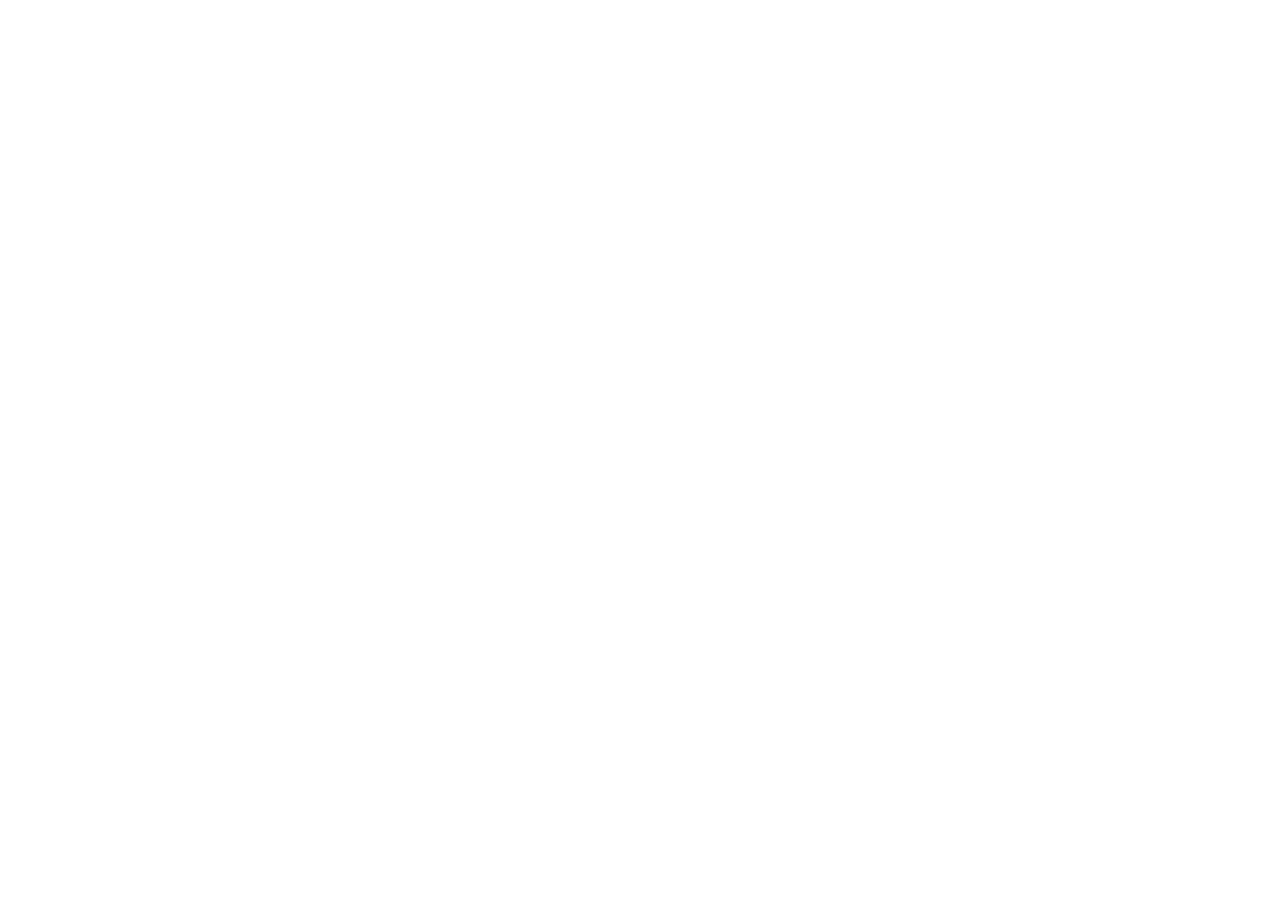
==== src/index.html @ ad5cf0c2 "add" ====
<!DOCTYPE html>
<html lang="ru">
<head>
    <meta charset="UTF-8">
    <meta name="viewport" content="width=device-width, initial-scale=1.0">
    <meta http-equiv="X-UA-Compatible" content="ie=edge">
    <title>Document</title>

    <link rel="stylesheet" href="styles/style.css">
</head>
<body>

</body>
</html>
---- src/styles/style.css ----
/** CSS STYLE **/
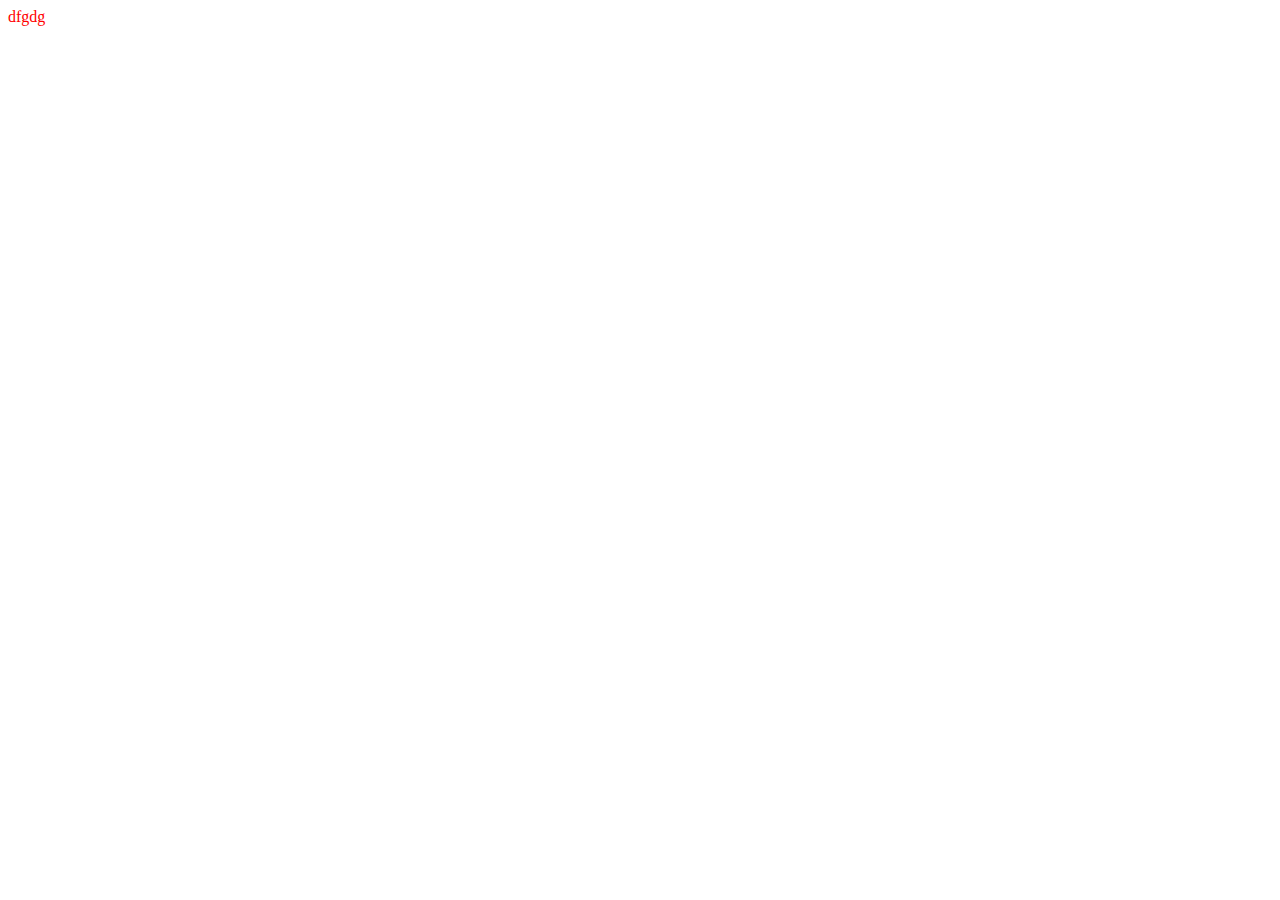
==== commit 45198ea2: "dssdg" ====
--- a/src/index.html
+++ b/src/index.html
@@ -4,11 +4,11 @@
     <meta charset="UTF-8">
     <meta name="viewport" content="width=device-width, initial-scale=1.0">
     <meta http-equiv="X-UA-Compatible" content="ie=edge">
-    <title>Document</title>
+    <title>D</title>
 
     <link rel="stylesheet" href="styles/style.css">
 </head>
 <body>
-
+dfgdg
 </body>
 </html>
--- a/src/styles/style.css
+++ b/src/styles/style.css
@@ -1 +1,4 @@
 /** CSS STYLE **/
+body {
+    color: red;
+}